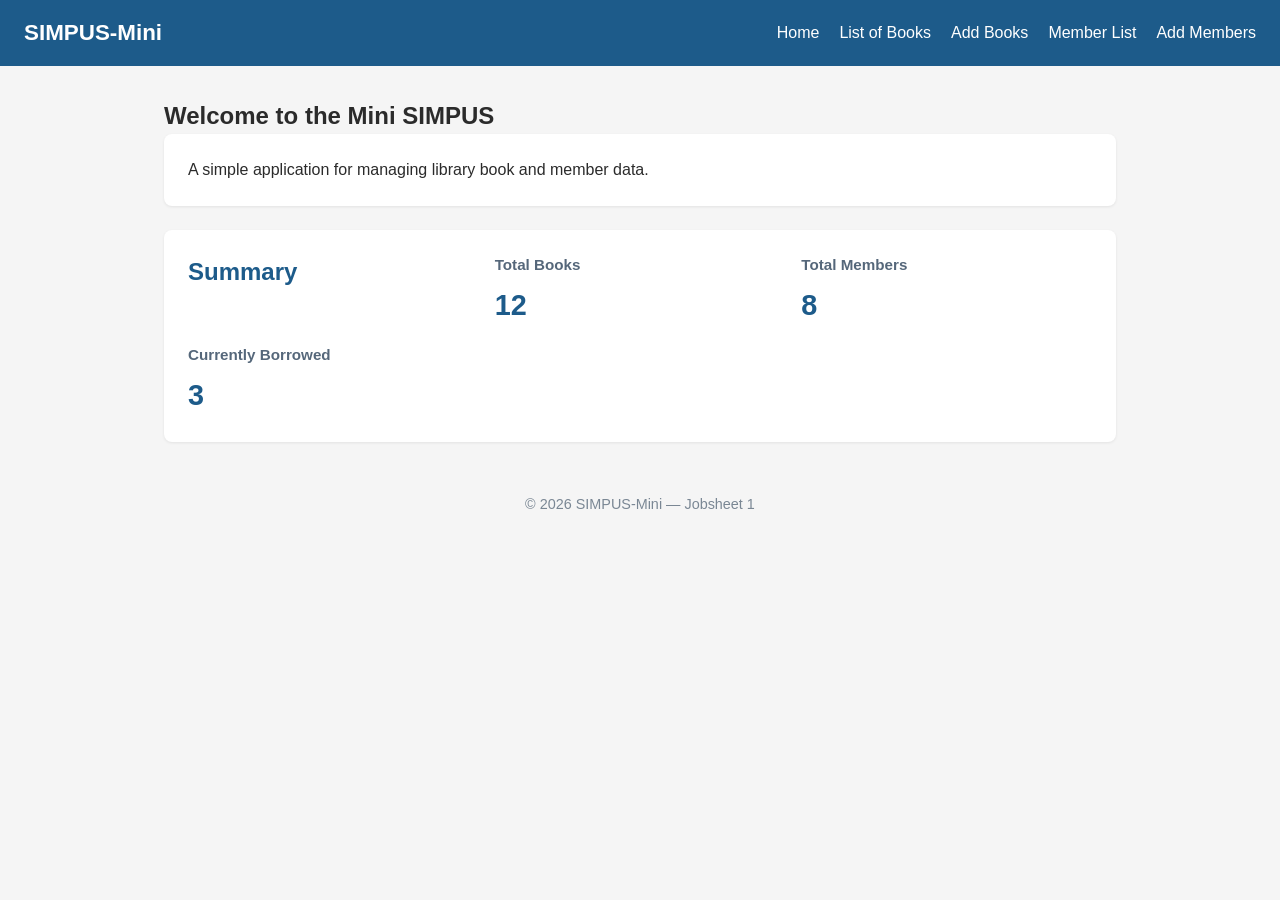
==== Jobsheet-06/index.html @ 6f0bcc7a "feat: fixing program strcuture, and add book data in json" ====
<! DOCTYPE html>
<html lang="id">
<head> 
    
    <meta charset="UTF-8">
    <meta name="viewport" content="width=device-width, initial-scale=1">
    <title>SIMPUS-Mini | Home</title>
    <link rel="stylesheet" href="../Jobsheet-02/assets/css/style.css">
</head>
    <script src="../Jobsheet-02/assets/js/app.js"></script>
<body> 
    <header> 
         <h1>SIMPUS-Mini</h1> 
         <button type="button" id="nav-toggle-btn" class="nav-toggle-label" aria-label="Menu">&#9776;</button>
         <nav> 
             <ul>
                <li><a href="index.html">Home</a></li> 
                <li><a href="Book/list.html">List of Books</a></li> 
                <li><a href="Book/add.html">Add Books</a></li>
                <li><a href="Member/list.html">Member List</a></li> 
                <li><a href="Member/add.html">Add Members</a></li> 
             </ul> 
         </nav> 
 </header>

    <main> 
        <h2>Welcome to the Mini SIMPUS</h2 Library System>
         <section>
            <p>A simple application for managing library book and member data.</p> 
         </section>

        <section> 
            <h2>Summary</h2> 
            <article> 
                 <h3>Total Books</h3> 
                 <p>12</p> 
            </article> 
            <article> 
                 <h3>Total Members</h3> 
                 <p>8</p> 
            </article> 
            <article> 
                 <h3>Currently Borrowed</h3> 
                 <p>3</p> 
            </article> 
        </section>
    </main>

    <footer> 
        <p> © 2026 SIMPUS-Mini — Jobsheet 1</p> 
    </footer>
</body>
</html>
---- Jobsheet-02/assets/css/style.css ----
/*reset and body*/
* {
    box-sizing: border-box;
    margin: 0;
    padding: 0;
}
body{
    font-family:"Segoe UI", Arial, sans-serif;
    color: #2b2b2b;
    background-color: #f5f5f5;
    line-height: 1.5; 
}
a{
    color: #1d5b8a;
    text-decoration: none;

}
a:hover{
    text-decoration: underline;
}



                        /* header and navbar(flexbox)*/

header{
background-color: #1d5b8a;
color: #fff;
padding: 1rem 1.5rem;
display: flex;
align-items: center;
justify-content: space-between;
flex-wrap: wrap;
}

header h1{
font-size: 1.4rem;

}

header nav ul{
    list-style: none;
    display: flex;
    gap: 1.25rem;
}
header nav a{
    color: #fff;
    font-weight: 500;
}



                    /*main layout*/
main{
    max-width: 1000px;
    margin: 2rem auto;
    padding: 0 1.5rem;
}
section{
    background-color: #fff;
    border-radius: 8px;
    padding: 1.5rem;
    margin-bottom: 1.5rem;
    box-shadow: 0 1px 3px rgba(0,0,0,0.08);
}
section h2{
    margin-bottom: 1rem;
    color: #1d5b8a;

}


                    /*kartu statistik */
main section:nth-of-type(2){
    display: grid;
    grid-template-columns: repeat(3,1fr);
    gap: 1rem;
}
main section:nth-of-type(2)article{
    background-color: #eef4fa;
    border-radius: 8px;
    padding: 1.25rem;
    text-align: center;
}
main section:nth-of-type(2) article h3{
    font-size: 0.95rem;
    color: #55677a;
    margin-bottom: 0.5rem;
}
main section:nth-of-type(2) article p{
    font-size: 1.8rem;
    font-weight: 700;
    color: #1d5b8a;

}


                    /*table*/
table {
width: 100%;
border-collapse: collapse;
}

th, td {
text-align: left; 
padding: 0.65rem 0.75rem;
border-bottom: 1px solid #e2e6ea;
}


thead {
background-color: #1d5b8a; 
color: #fff;
}

tbody tr:nth-child(even) { 
    background-color: #f7f9fb;
}

tbody tr:hover {
background-color: #eef4fa;
}

td button {
padding: 0.35rem 0.7rem; 
margin-right: 0.35rem; border: none;
border-radius: 4px; cursor: pointer; 
font-size: 0.85rem;
}

td button:first-of-type { 
    background-color: #f0ad4e; color: #fff;
}


td button:last-of-type { 
    background-color: #d9534f; color: #fff;
}



                    /*form*/
form p {
    margin-bottom: 1rem;
}

form label {
    display: block;
    margin-bottom: 0.35rem; font-weight: 600;
    color: #444;
}


form input, form select {
    width: 100%;
    max-width: 400px; padding: 0.55rem 0.7rem; border: 1px solid #cdd4da; border-radius: 4px;
    font-size: 1rem;
}

form button[type="submit"] { 
    background-color: #1d5b8a; color: #fff;
    border: none;
    padding: 0.6rem 1.5rem; border-radius: 4px; font-size: 1rem; cursor: pointer;
}


form button[type="submit"]:hover { 
    background-color: #164869;
}



                    /*footer*/
footer {
    text-align: center;
    padding: 1.25rem; 
    color: #7a8794; 
    font-size: 0.9rem;
}



                    /*responsive breakpoint*/

@media (max-width: 768px) {
main section:nth-of-type(2) {
grid-template-columns: repeat(2, 1fr);
}
}


                    /* ===== Hamburger Menu (checkbox hack) ===== */

.nav-toggle-label {
display: none;
font-size: 1.6rem;
color: #fff;
background: none;
border: none;
cursor: pointer;
}



                    /* ===== Tabel Responsif ===== */
.table-responsive {
overflow-x: auto;
}



                    /*media query css*/
@media (max-width: 480px) {
    header {
    position: relative;
    }
    .nav-toggle-label {
    display: block;
    }
    header nav {
    display: none;
    width: 100%;
    order: 3;
    margin-top: 1rem;
    }
    
    header nav.nav-open{
    display: block;
    }
    header nav ul {
    flex-direction: column;
    gap: 0.75rem;
    }
}

/* ===== Pesan Error Validasi ===== */
.error {
    display: block;
    color: #d9534f;
    font-size: 0.85rem;
    margin-top: 0.25rem;
}


/* ===== Kolom Pencarian ===== */
.search-box {
    margin-bottom: 1rem;
}
.search-box input {
    width: 100%;
    max-width: 320px;
    padding: 0.5rem 0.75rem;
    border: 1px solid #cdd4da;
    border-radius: 4px;
}
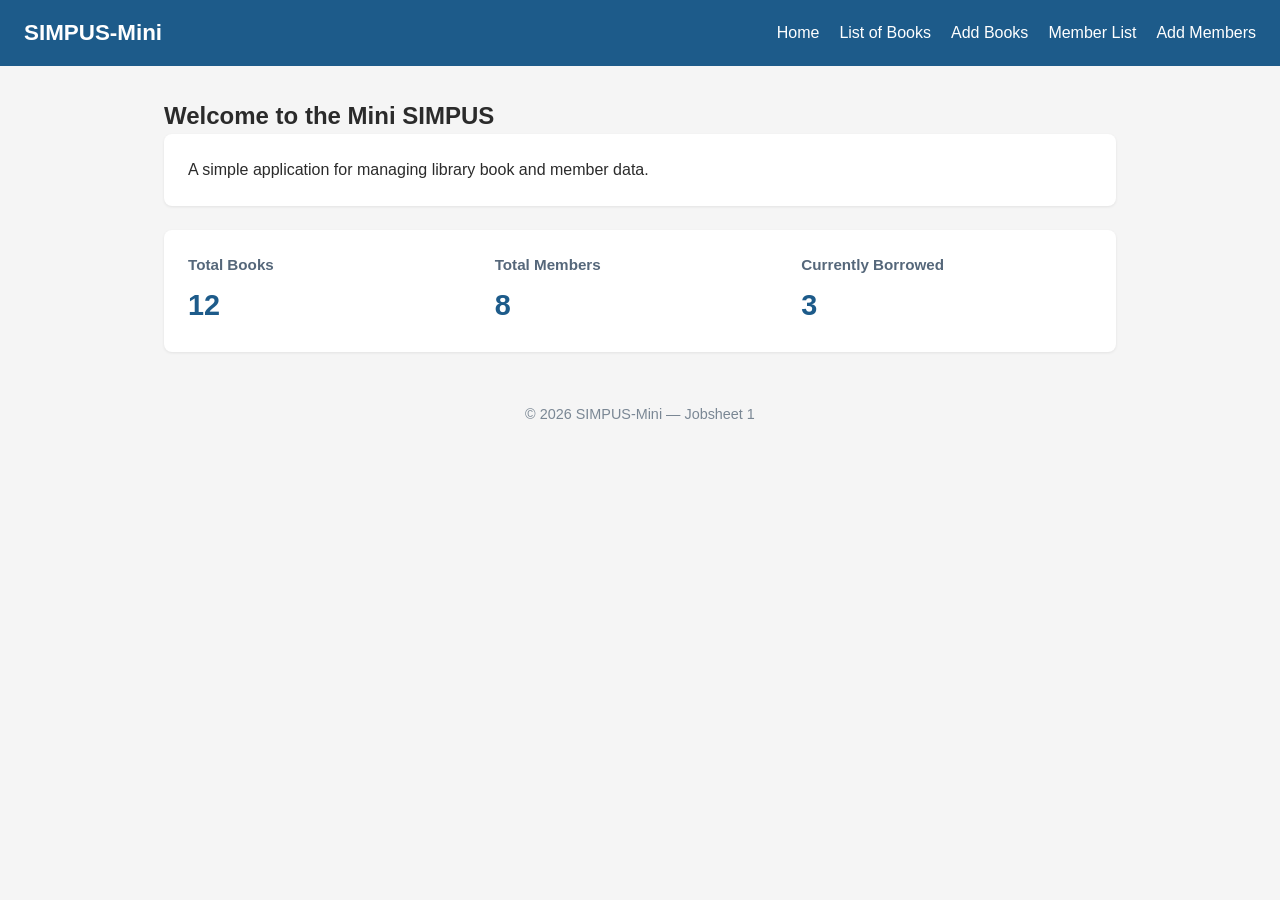
==== commit 91f3fc1e: "feat: fetching api and json" ====
--- a/Jobsheet-06/index.html
+++ b/Jobsheet-06/index.html
@@ -1,7 +1,6 @@
 <! DOCTYPE html>
 <html lang="id">
 <head> 
-    
     <meta charset="UTF-8">
     <meta name="viewport" content="width=device-width, initial-scale=1">
     <title>SIMPUS-Mini | Home</title>
@@ -24,13 +23,13 @@
  </header>
 
     <main> 
-        <h2>Welcome to the Mini SIMPUS</h2 Library System>
+        <h2>Welcome to the Mini SIMPUS </h2 Library System>
          <section>
             <p>A simple application for managing library book and member data.</p> 
          </section>
 
         <section> 
-            <h2>Summary</h2> 
+        
             <article> 
                  <h3>Total Books</h3> 
                  <p>12</p> 
